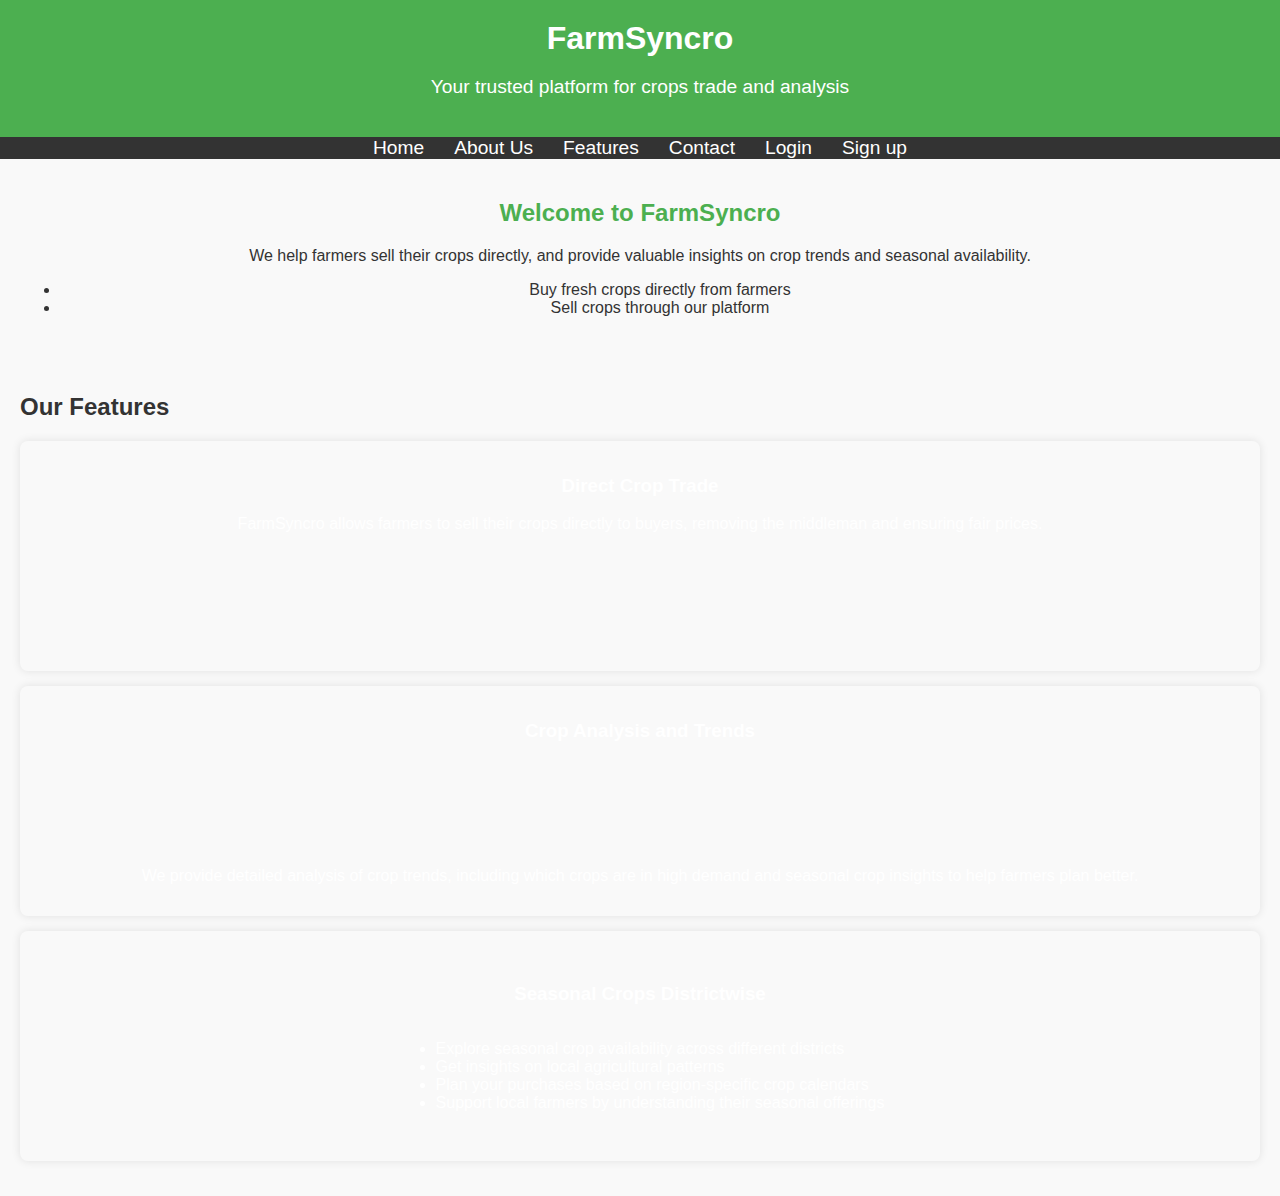
==== index.html @ 86d89615 "upgraded home page" ====
<!DOCTYPE html>
<html lang="en">
<head>
    <meta charset="UTF-8">
    <meta name="viewport" content="width=device-width, initial-scale=1.0">
    <title>FarmSyncro - Homepage</title>
    <link rel="stylesheet" href="styles.css">
</head>
<body>
    <header>
        <h1>FarmSyncro</h1>
        <p>Your trusted platform for crops trade and analysis</p>
    </header>

    <!-- Navigation Bar -->
    <nav>
        <ul>
            <li><a href="#">Home</a></li>
            <li><a href="#">About Us</a></li>
            <li><a href="#">Features</a></li>
            <li><a href="#">Contact</a></li>
            <li><a href="./loginpage/index.html">Login</a></li>
            <li><a href="./signuppage/index.html">Sign up</a></li>
        </ul>
    </nav>

    <section id="intro">
        <h2>Welcome to FarmSyncro</h2>
        <p>We help farmers sell their crops directly, and provide valuable insights on crop trends and seasonal availability.</p>
            <ul>
                <li>Buy fresh crops directly from farmers</li>
                <li>Sell crops through our platform</li>
            </ul>
    </section>

    <section id="features">
        <h2>Our Features</h2>

        <!-- Feature 1: Buying and Selling Crops -->
        <div class="feature">
            <h3>Direct Crop Trade</h3>
            <p>FarmSyncro allows farmers to sell their crops directly to buyers, removing the middleman and ensuring fair prices.</p>
        </div>

        <!-- Feature 2: Crop Analysis -->
         
        <div class="feature nth-child(2)" id="analysis">
            <h3>Crop Analysis and Trends</h3>
            <p>We provide detailed analysis of crop trends, including which crops are in high demand and seasonal crop insights to help farmers plan better.</p>
            <!-- <a href="./cropanalysis/index.html" class="analysis-link">Check Crop Analysis</a> -->
        </div>
    
        <div class="feature" id="seasonal">
            <h3>Seasonal Crops Districtwise</h3>
                    <ul>
                        <li>Explore seasonal crop availability across different districts</li>
                        <li>Get insights on local agricultural patterns</li>
                        <li>Plan your purchases based on region-specific crop calendars</li>
                        <li>Support local farmers by understanding their seasonal offerings</li>
                    </ul>
                
            </ul>
        </div>
    </section>

    <!-- <footer>
        <p>&copy; 2024 FarmSyncro. All rights reserved.</p>
    </footer> -->

    <script src="script.js"></script>
</body>
</html>
---- styles.css ----
/* General Styles */
body {
    font-family: Arial, sans-serif;
    margin: 0;
    padding: 0;
    background-color: #f9f9f9;
    color: #333;
}

/* Header Styles */
header {
    background-color: #4CAF50;
    color: white;
    padding: 20px;
    text-align: center;
}

header h1 {
    margin: 0;
}

header p {
    font-size: 1.2em;
}

/* Navigation Bar Styles */
nav {
    background-color: #333;
}

nav ul {
    list-style: none;
    margin: 0;
    padding: 0;
    display: flex;
    justify-content: center;
}

nav ul li {
    margin: 0 15px;
}

nav ul li a {
    color: white;
    text-decoration: none;
    font-size: 1.2em;
}

nav ul li a:hover {
    text-decoration: underline;
}

/* Intro Section */
#intro {
    padding: 20px;
    text-align: center;
}

#intro h2 {
    color: #4CAF50;
}

/* Features Section */
#features {
    padding: 20px;
}

/* Feature Box 1 - Direct Crop Trade */

/* Feature Box 2 - Crop Analysis and Trends */
.feature:nth-child(2) {
    background-image: url('https://img.freepik.com/free-photo/green-tea-bud-leaves-green-tea-plantations-morning_335224-955.jpg?t=st=1726479840~exp=1726483440~hmac=cbb29f3f87d6aad81ee480ca896815073c34b871729460a5a2fd1477c0562ec8&w=740');
    background-size: cover;
    background-position: center;

    color: white;
    margin: auto;
    text-align: center;
    padding: 15px;
    border-radius: 8px;
    box-shadow: 0 0 10px rgba(0, 0, 0, 0.1);
    min-height: 200px;
}
.feature:nth-child(2):hover {
    transform: scale(1.02);
}

.feature:nth-child(3) {
    background-image: url('https://img.freepik.com/free-photo/detail-rice-plant-sunset-valencia-with-plantation-out-focus-rice-grains-plant-seed_181624-25838.jpg?w=740');
    
    background-size: cover;
    background-position: center;
    color: white;
    margin: 15px 0;
    padding: 15px;
    border-radius: 8px;
    box-shadow: 0 0 10px rgba(0, 0, 0, 0.1);
    min-height: 200px;
    position: relative;
    display: flex;
    flex-direction: column;
    justify-content: space-between;
    align-items: center;
    cursor: pointer;
    transition: transform 0.3s ease;
   
}

.feature:nth-child(3):hover {
    transform: scale(1.02);
}

/* .feature:nth-child(3)::after {
    content: "Learn More";
    position: absolute;
    bottom: 15px;
    left: 50%;
    transform: translateX(-50%);
    background-color: rgba(0, 0, 0, 0.7);
    color: white;
    padding: 10px 20px;
    border-radius: 5px;
    opacity: 0;
    transition: opacity 0.3s ease;
} */

/* .feature:nth-child(3):hover::after {
    opacity: 1;
} */

 .feature:nth-child(3) button {
    background-color: #4CAF50;
    color: white;
    border: none;
    padding: 10px 20px;
    text-align: center;
    text-decoration: none;
    display: inline-block;
    font-size: 16px;
    margin-top: 15px;
    cursor: pointer;
    border-radius: 5px;
    transition: background-color 0.3s ease;
}

.feature:nth-child(3) button:hover {
    background-color: #45a049; 
}
.feature:nth-child(4) {
    position: relative;
    display: flex;
    flex-direction: column;
    justify-content: center;
    align-items: center;
    background-image: url('https://img.freepik.com/free-photo/planting-organic-rice-farmland_1150-18065.jpg?t=st=1726481463~exp=1726485063~hmac=75379adb9920dcc89c19984036697298ad79aa84be0113972c0218f2cc711ba5&w=740');
    background-size: cover;
    background-position: center;
    color: white;
    margin: 15px 0;
    padding: 15px;
    border-radius: 8px;
    box-shadow: 0 0 10px rgba(0, 0, 0, 0.1);
    min-height: 200px;
    cursor: pointer;
    transition: transform 0.3s ease;
}

.feature:nth-child(4):hover {
    transform: scale(1.02);
}

.feature:nth-child(4) button {
    background-color: #4CAF50;
    color: white;
    border: none;
    padding: 10px 20px;
    text-align: center;
    text-decoration: none;
    display: inline-block;
    font-size: 16px;
    margin-top: 15px;
    cursor: pointer;
    border-radius: 5px;
    transition: background-color 0.3s ease;
}

.feature:nth-child(4) button:hover {
    background-color: #45a049;
}

.feature h3 {
    color: white; /* Make sure the title is visible on the background image */
}

/* Footer Styles */
footer {
    background-color: #333;
    color: white;
    text-align: center;
    padding: 10px;
    position: absolute;
    bottom: 0;
    width: 100%;
}

/* Seasonal Crops */
#seasonal-crops {
    margin-top: 10px;
    padding: 10px;
    display: none;
    background-color: #f1f1f1;
    border: 1px solid #ccc;
    border-radius: 5px;
}

.styled-button {
    background-color: #4CAF50;
    border: none;
    color: white;
    padding: 15px 32px;
    text-align: center;
    text-decoration: none;
    display: inline-block;
    font-size: 16px;
    margin: 4px 2px;
    cursor: pointer;
    border-radius: 4px;
    transition: background-color 0.3s ease;
}

.styled-button:hover {
    background-color: #45a049;
}

.styled-button:active {
    background-color: #3e8e41;
}

.styled-button:focus {
    outline: none;
    box-shadow: 0 0 0 3px rgba(76, 175, 80, 0.5);
}
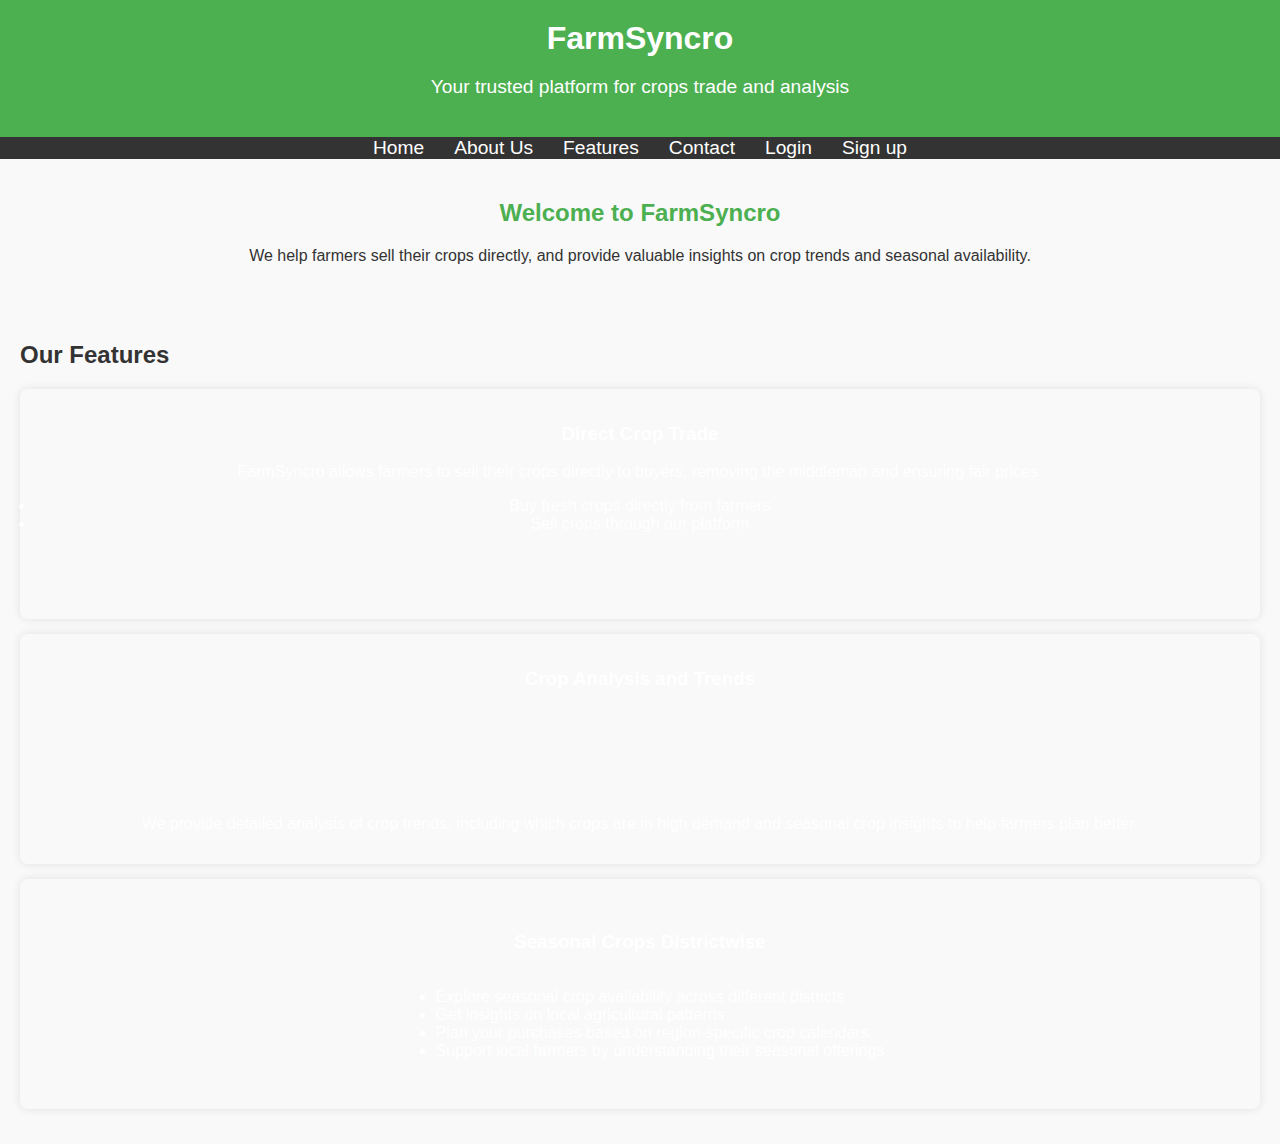
==== commit 9421ae9b: "added about us page and connected remaining pages to it" ====
--- a/index.html
+++ b/index.html
@@ -16,7 +16,7 @@
     <nav>
         <ul>
             <li><a href="#">Home</a></li>
-            <li><a href="#">About Us</a></li>
+            <li><a href="./aboutus/index.html">About Us</a></li>
             <li><a href="#">Features</a></li>
             <li><a href="#">Contact</a></li>
             <li><a href="./loginpage/index.html">Login</a></li>
@@ -27,10 +27,7 @@
     <section id="intro">
         <h2>Welcome to FarmSyncro</h2>
         <p>We help farmers sell their crops directly, and provide valuable insights on crop trends and seasonal availability.</p>
-            <ul>
-                <li>Buy fresh crops directly from farmers</li>
-                <li>Sell crops through our platform</li>
-            </ul>
+            
     </section>
 
     <section id="features">
@@ -40,6 +37,10 @@
         <div class="feature">
             <h3>Direct Crop Trade</h3>
             <p>FarmSyncro allows farmers to sell their crops directly to buyers, removing the middleman and ensuring fair prices.</p>
+            <ul></ul>
+                <li>Buy fresh crops directly from farmers</li>
+                <li>Sell crops through our platform</li>
+            </ul>
         </div>
 
         <!-- Feature 2: Crop Analysis -->
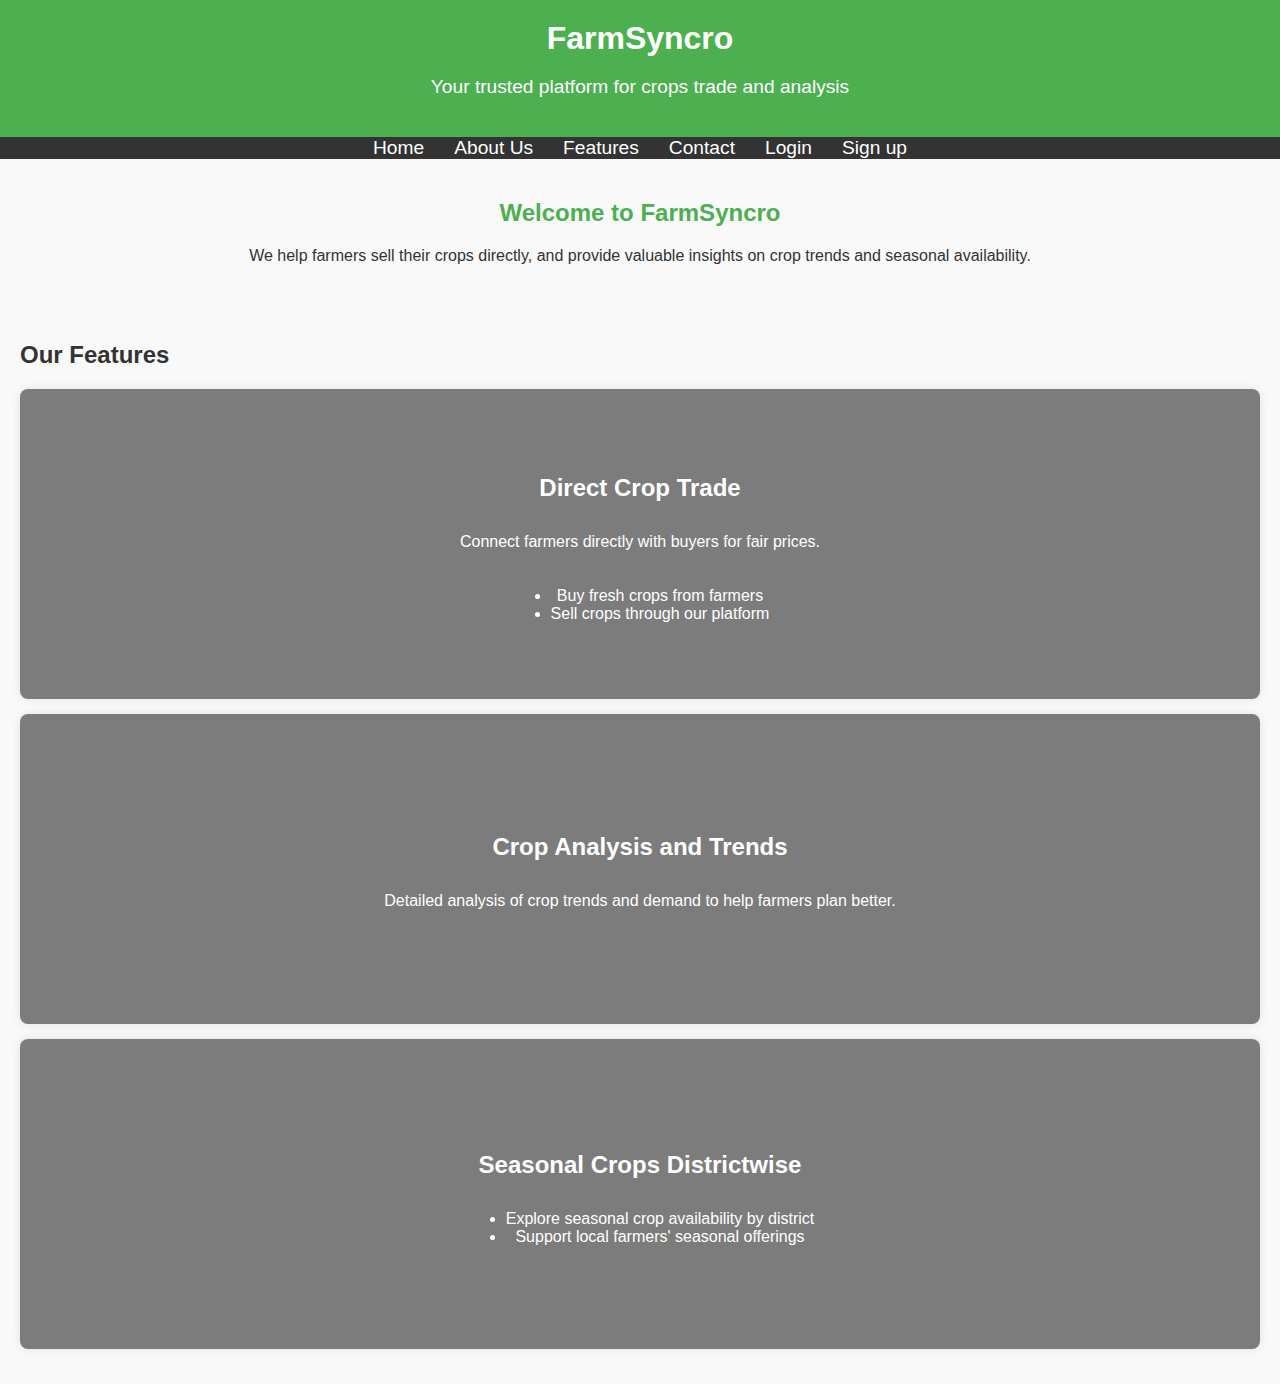
==== commit 657af51e: "fixed home page" ====
--- a/index.html
+++ b/index.html
@@ -18,7 +18,7 @@
             <li><a href="#">Home</a></li>
             <li><a href="./aboutus/index.html">About Us</a></li>
             <li><a href="#">Features</a></li>
-            <li><a href="#">Contact</a></li>
+            <li><a href="./contactus/index.html">Contact</a></li>
             <li><a href="./loginpage/index.html">Login</a></li>
             <li><a href="./signuppage/index.html">Sign up</a></li>
         </ul>
@@ -36,9 +36,9 @@
         <!-- Feature 1: Buying and Selling Crops -->
         <div class="feature">
             <h3>Direct Crop Trade</h3>
-            <p>FarmSyncro allows farmers to sell their crops directly to buyers, removing the middleman and ensuring fair prices.</p>
-            <ul></ul>
-                <li>Buy fresh crops directly from farmers</li>
+            <p>Connect farmers directly with buyers for fair prices.</p>
+            <ul>
+                <li>Buy fresh crops from farmers</li>
                 <li>Sell crops through our platform</li>
             </ul>
         </div>
@@ -47,19 +47,14 @@
          
         <div class="feature nth-child(2)" id="analysis">
             <h3>Crop Analysis and Trends</h3>
-            <p>We provide detailed analysis of crop trends, including which crops are in high demand and seasonal crop insights to help farmers plan better.</p>
-            <!-- <a href="./cropanalysis/index.html" class="analysis-link">Check Crop Analysis</a> -->
+            <p>Detailed analysis of crop trends and demand to help farmers plan better.</p>
         </div>
     
         <div class="feature" id="seasonal">
             <h3>Seasonal Crops Districtwise</h3>
-                    <ul>
-                        <li>Explore seasonal crop availability across different districts</li>
-                        <li>Get insights on local agricultural patterns</li>
-                        <li>Plan your purchases based on region-specific crop calendars</li>
-                        <li>Support local farmers by understanding their seasonal offerings</li>
-                    </ul>
-                
+            <ul>
+                <li>Explore seasonal crop availability by district</li>
+                <li>Support local farmers' seasonal offerings</li>
             </ul>
         </div>
     </section>
--- a/styles.css
+++ b/styles.css
@@ -68,71 +68,73 @@
 /* Feature Box 1 - Direct Crop Trade */
 
 /* Feature Box 2 - Crop Analysis and Trends */
-.feature:nth-child(2) {
-    background-image: url('https://img.freepik.com/free-photo/green-tea-bud-leaves-green-tea-plantations-morning_335224-955.jpg?t=st=1726479840~exp=1726483440~hmac=cbb29f3f87d6aad81ee480ca896815073c34b871729460a5a2fd1477c0562ec8&w=740');
+.feature:nth-child(2), .feature:nth-child(3), .feature:nth-child(4) {
     background-size: cover;
     background-position: center;
-
-    color: white;
-    margin: auto;
-    text-align: center;
-    padding: 15px;
+    color: white;
+    margin: 15px 0;
+    padding: 30px;
     border-radius: 8px;
     box-shadow: 0 0 10px rgba(0, 0, 0, 0.1);
-    min-height: 200px;
-}
-.feature:nth-child(2):hover {
-    transform: scale(1.02);
-}
-
-.feature:nth-child(3) {
-    background-image: url('https://img.freepik.com/free-photo/detail-rice-plant-sunset-valencia-with-plantation-out-focus-rice-grains-plant-seed_181624-25838.jpg?w=740');
-    
-    background-size: cover;
-    background-position: center;
-    color: white;
-    margin: 15px 0;
-    padding: 15px;
-    border-radius: 8px;
-    box-shadow: 0 0 10px rgba(0, 0, 0, 0.1);
-    min-height: 200px;
+    min-height: 250px;
     position: relative;
     display: flex;
     flex-direction: column;
-    justify-content: space-between;
+    justify-content: center;
     align-items: center;
     cursor: pointer;
     transition: transform 0.3s ease;
-   
-}
-
-.feature:nth-child(3):hover {
+    text-align: center;
+    overflow: hidden;
+}
+
+.feature:nth-child(2)::before, .feature:nth-child(3)::before, .feature:nth-child(4)::before {
+    content: '';
+    position: absolute;
+    top: 0;
+    left: 0;
+    right: 0;
+    bottom: 0;
+    background: rgba(0, 0, 0, 0.5);
+    z-index: 1;
+}
+
+.feature:nth-child(2) *, .feature:nth-child(3) *, .feature:nth-child(4) * {
+    position: relative;
+    z-index: 2;
+}
+
+.feature:nth-child(2) {
+    background-image: url('https://img.freepik.com/free-photo/green-tea-bud-leaves-green-tea-plantations-morning_335224-955.jpg?t=st=1726479840~exp=1726483440~hmac=cbb29f3f87d6aad81ee480ca896815073c34b871729460a5a2fd1477c0562ec8&w=740');
+}
+
+.feature:nth-child(3) {
+    background-image: url('https://kj1bcdn.b-cdn.net/media/7418/soil_620x350_81487334083.jpg');
+}
+
+.feature:nth-child(4) {
+    background-image: url('https://eng.ruralvoice.in/uploads/images/2023/02/image_750x_63f4493d63c11.jpg');
+}
+
+.feature:nth-child(2):hover, .feature:nth-child(3):hover, .feature:nth-child(4):hover {
     transform: scale(1.02);
 }
 
-/* .feature:nth-child(3)::after {
-    content: "Learn More";
-    position: absolute;
-    bottom: 15px;
-    left: 50%;
-    transform: translateX(-50%);
-    background-color: rgba(0, 0, 0, 0.7);
-    color: white;
-    padding: 10px 20px;
-    border-radius: 5px;
-    opacity: 0;
-    transition: opacity 0.3s ease;
-} */
-
-/* .feature:nth-child(3):hover::after {
-    opacity: 1;
-} */
-
- .feature:nth-child(3) button {
+.feature h3 {
+    font-size: 1.5em;
+    margin-bottom: 15px;
+}
+
+.feature p {
+    font-size: 1em;
+    margin-bottom: 20px;
+}
+
+.feature button {
     background-color: #4CAF50;
     color: white;
     border: none;
-    padding: 10px 20px;
+    padding: 12px 24px;
     text-align: center;
     text-decoration: none;
     display: inline-block;
@@ -143,48 +145,7 @@
     transition: background-color 0.3s ease;
 }
 
-.feature:nth-child(3) button:hover {
-    background-color: #45a049; 
-}
-.feature:nth-child(4) {
-    position: relative;
-    display: flex;
-    flex-direction: column;
-    justify-content: center;
-    align-items: center;
-    background-image: url('https://img.freepik.com/free-photo/planting-organic-rice-farmland_1150-18065.jpg?t=st=1726481463~exp=1726485063~hmac=75379adb9920dcc89c19984036697298ad79aa84be0113972c0218f2cc711ba5&w=740');
-    background-size: cover;
-    background-position: center;
-    color: white;
-    margin: 15px 0;
-    padding: 15px;
-    border-radius: 8px;
-    box-shadow: 0 0 10px rgba(0, 0, 0, 0.1);
-    min-height: 200px;
-    cursor: pointer;
-    transition: transform 0.3s ease;
-}
-
-.feature:nth-child(4):hover {
-    transform: scale(1.02);
-}
-
-.feature:nth-child(4) button {
-    background-color: #4CAF50;
-    color: white;
-    border: none;
-    padding: 10px 20px;
-    text-align: center;
-    text-decoration: none;
-    display: inline-block;
-    font-size: 16px;
-    margin-top: 15px;
-    cursor: pointer;
-    border-radius: 5px;
-    transition: background-color 0.3s ease;
-}
-
-.feature:nth-child(4) button:hover {
+.feature button:hover {
     background-color: #45a049;
 }
 
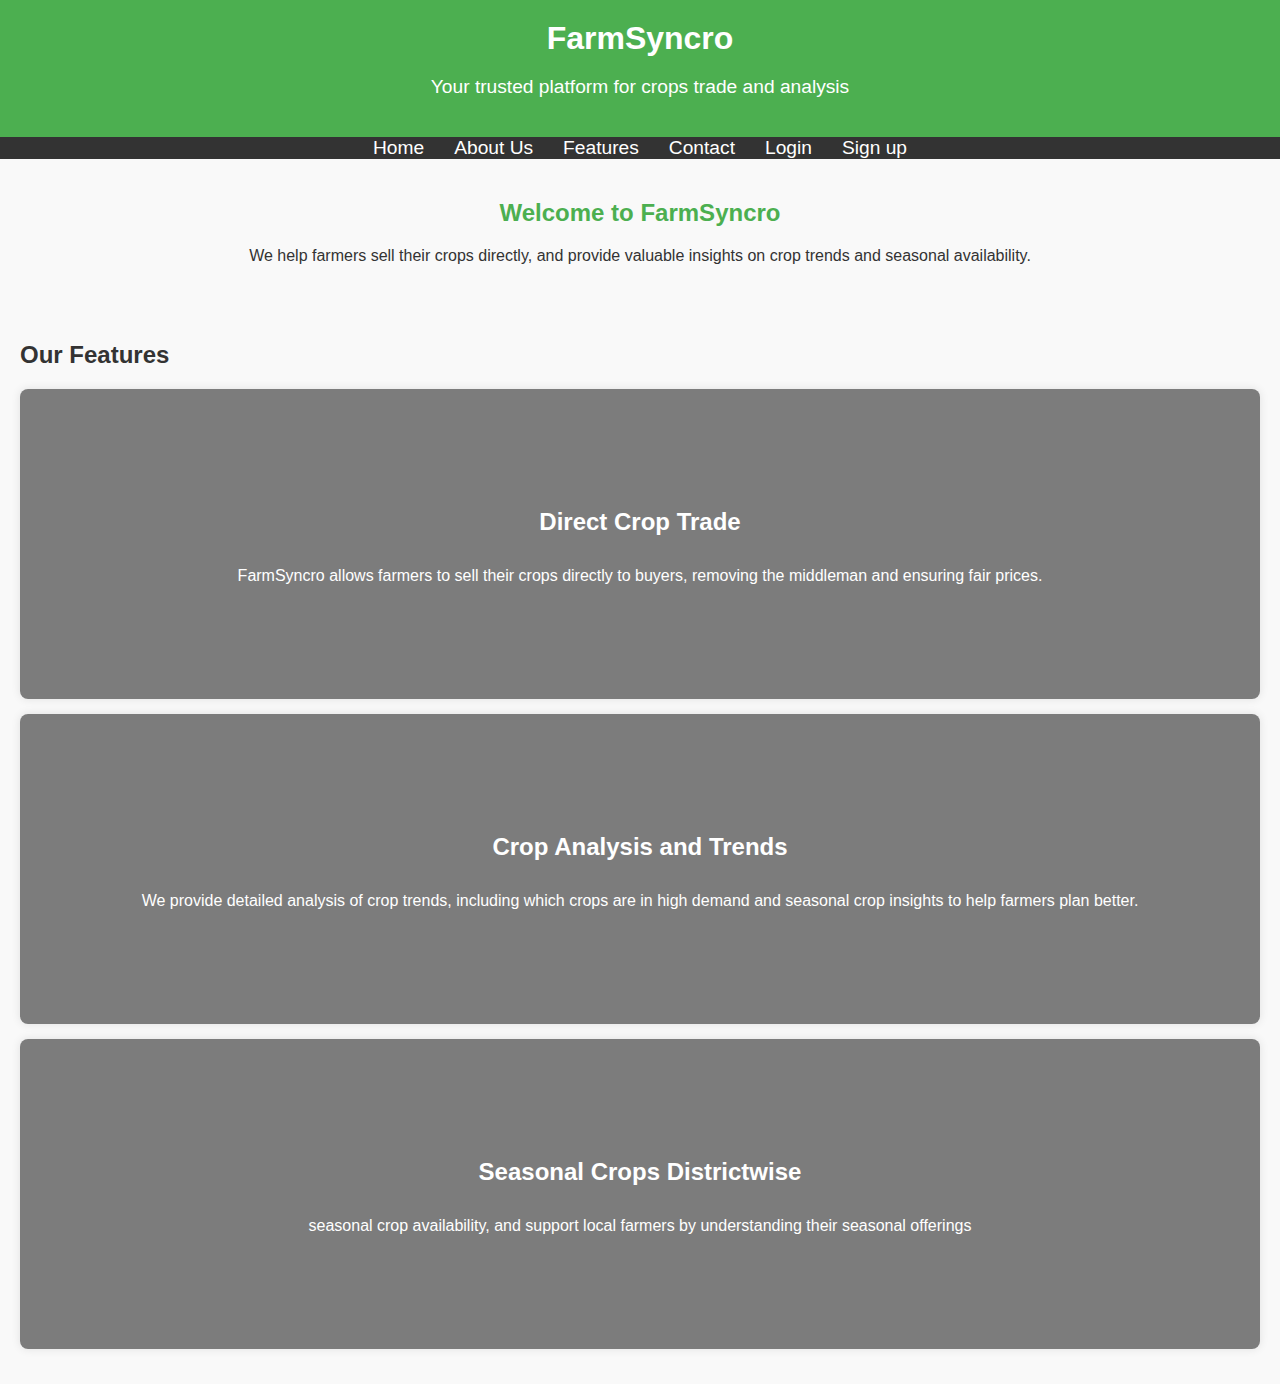
==== commit 85ca61de: "upgraged home page" ====
--- a/index.html
+++ b/index.html
@@ -36,26 +36,24 @@
         <!-- Feature 1: Buying and Selling Crops -->
         <div class="feature">
             <h3>Direct Crop Trade</h3>
-            <p>Connect farmers directly with buyers for fair prices.</p>
-            <ul>
-                <li>Buy fresh crops from farmers</li>
+            <p>FarmSyncro allows farmers to sell their crops directly to buyers, removing the middleman and ensuring fair prices.</p>
+            <!-- <ul></ul>
+                <li>Buy fresh crops directly from farmers</li>
                 <li>Sell crops through our platform</li>
-            </ul>
+            </ul> -->
         </div>
 
         <!-- Feature 2: Crop Analysis -->
          
         <div class="feature nth-child(2)" id="analysis">
             <h3>Crop Analysis and Trends</h3>
-            <p>Detailed analysis of crop trends and demand to help farmers plan better.</p>
+            <p>We provide detailed analysis of crop trends, including which crops are in high demand and seasonal crop insights to help farmers plan better.</p>
+            <!-- <a href="./cropanalysis/index.html" class="analysis-link">Check Crop Analysis</a> -->
         </div>
     
         <div class="feature" id="seasonal">
             <h3>Seasonal Crops Districtwise</h3>
-            <ul>
-                <li>Explore seasonal crop availability by district</li>
-                <li>Support local farmers' seasonal offerings</li>
-            </ul>
+            <p> seasonal crop availability, and support local farmers by understanding their seasonal offerings </p>
         </div>
     </section>
 
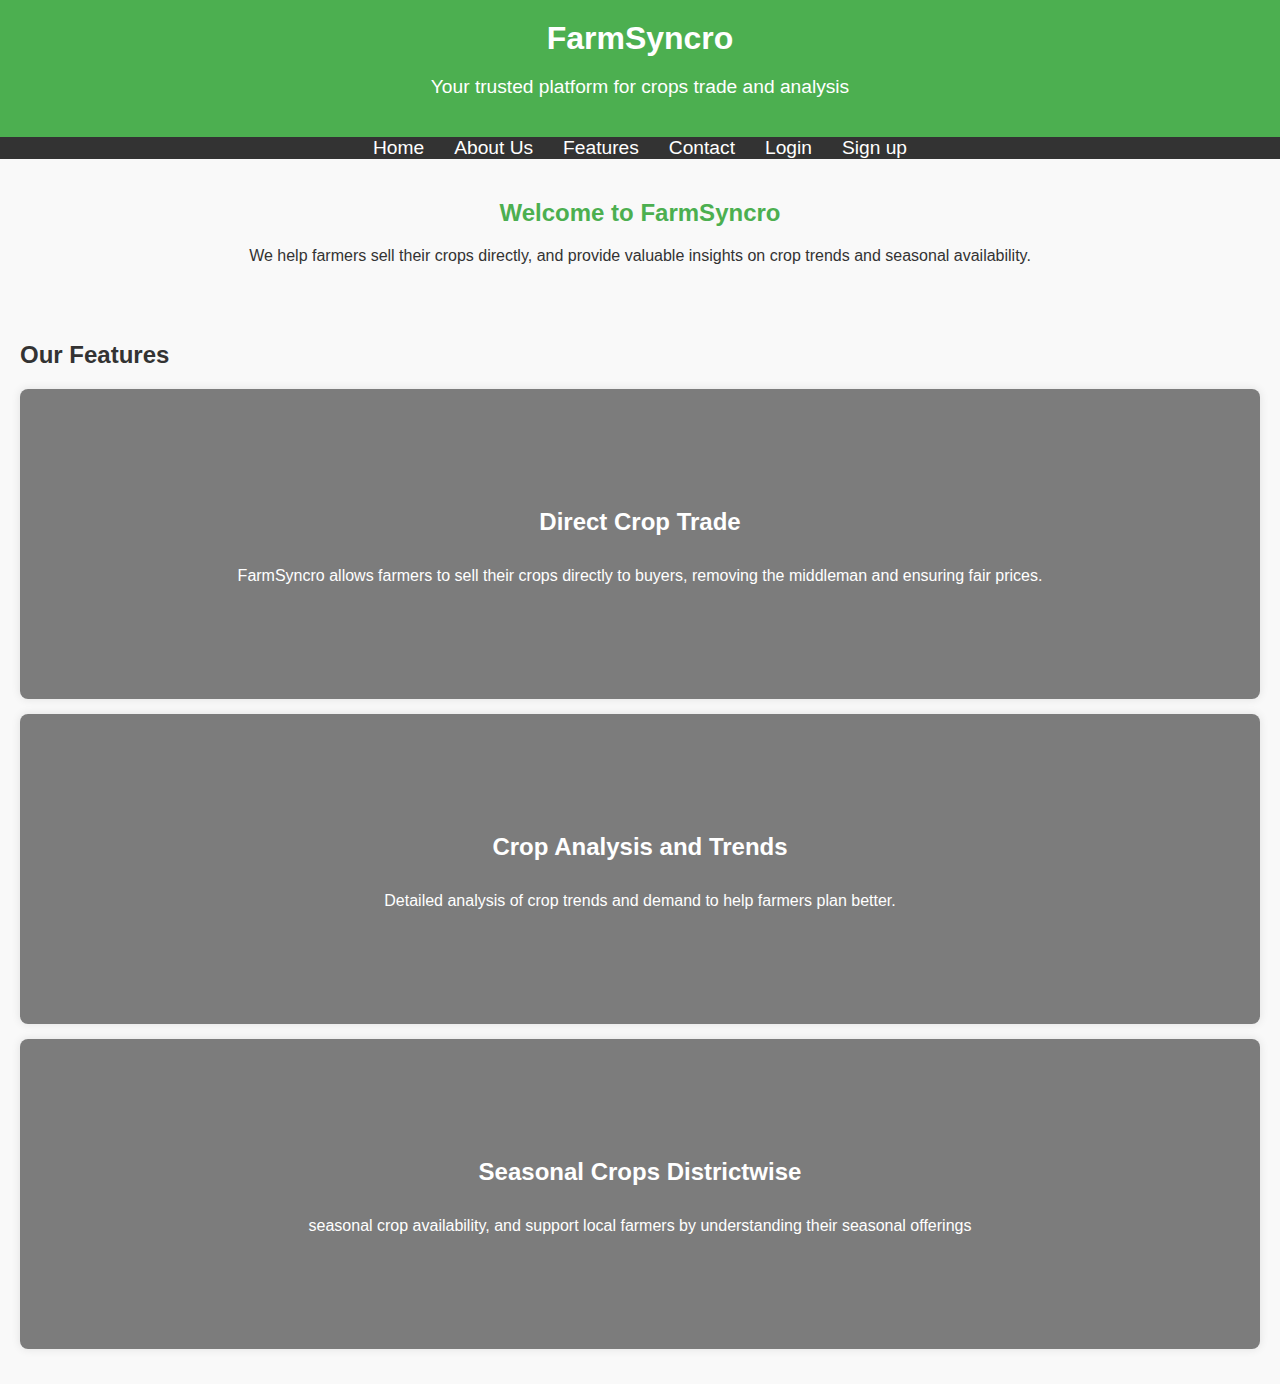
==== commit 46a373c2: "Merge branch 'main' of https://github.com/MadhusudhanKosari/farmsyncro" ====
--- a/index.html
+++ b/index.html
@@ -47,8 +47,7 @@
          
         <div class="feature nth-child(2)" id="analysis">
             <h3>Crop Analysis and Trends</h3>
-            <p>We provide detailed analysis of crop trends, including which crops are in high demand and seasonal crop insights to help farmers plan better.</p>
-            <!-- <a href="./cropanalysis/index.html" class="analysis-link">Check Crop Analysis</a> -->
+            <p>Detailed analysis of crop trends and demand to help farmers plan better.</p>
         </div>
     
         <div class="feature" id="seasonal">
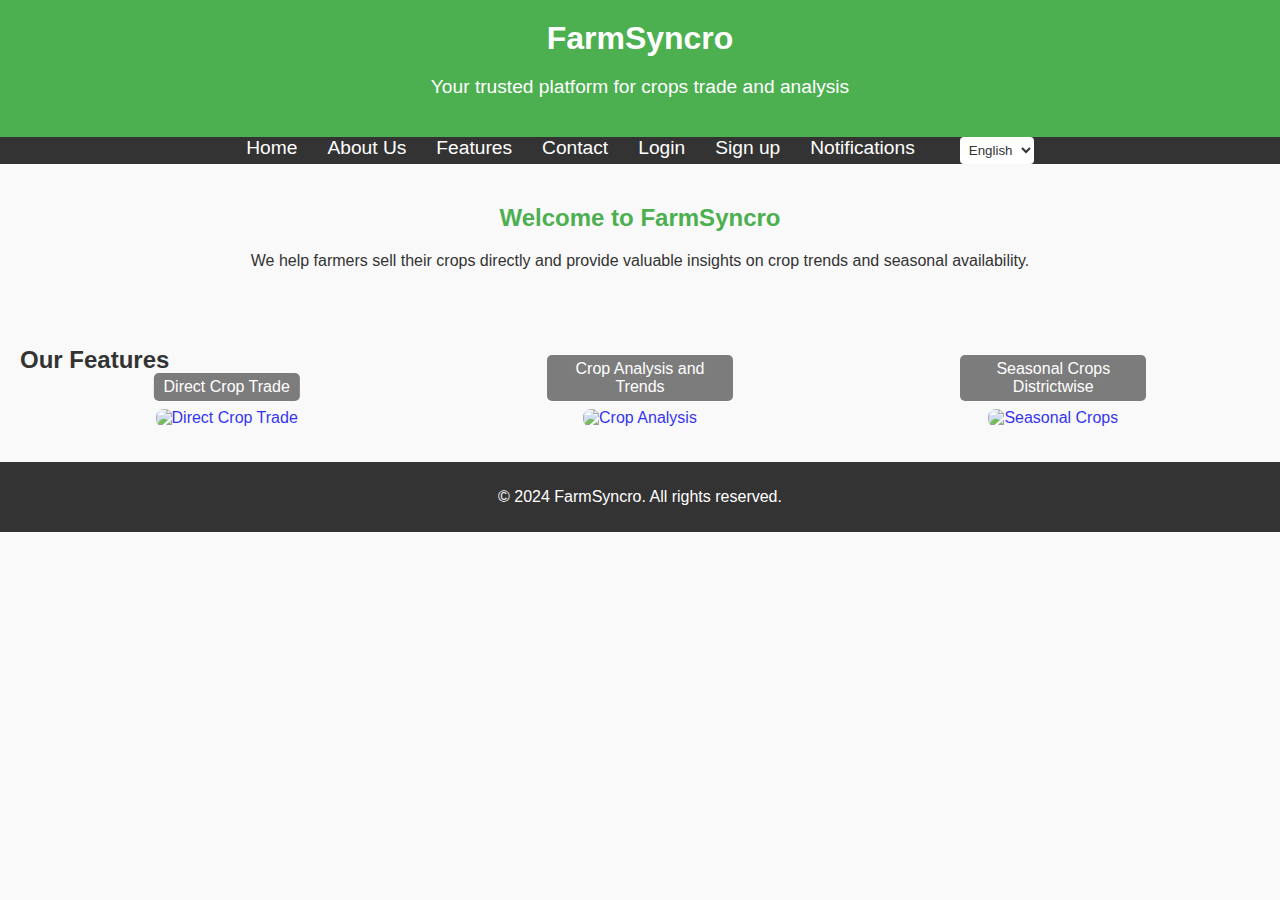
==== commit 21438402: "upgraded homepage and added notification button and language changeing button for now" ====
--- a/index.html
+++ b/index.html
@@ -21,44 +21,53 @@
             <li><a href="./contactus/index.html">Contact</a></li>
             <li><a href="./loginpage/index.html">Login</a></li>
             <li><a href="./signuppage/index.html">Sign up</a></li>
+            <li><a href="#" id="notification-btn">Notifications</a></li>
+            <li>
+                <select id="language-select">
+                    <option value="en">English</option>
+                    <option value="hi">हिन्दी</option>
+                    <option value="te">తెలుగు</option>
+                </select>
+            </li>
         </ul>
     </nav>
 
     <section id="intro">
         <h2>Welcome to FarmSyncro</h2>
-        <p>We help farmers sell their crops directly, and provide valuable insights on crop trends and seasonal availability.</p>
-            
+        <p>We help farmers sell their crops directly and provide valuable insights on crop trends and seasonal availability.</p>
     </section>
 
     <section id="features">
         <h2>Our Features</h2>
 
-        <!-- Feature 1: Buying and Selling Crops -->
-        <div class="feature">
-            <h3>Direct Crop Trade</h3>
-            <p>FarmSyncro allows farmers to sell their crops directly to buyers, removing the middleman and ensuring fair prices.</p>
-            <!-- <ul></ul>
-                <li>Buy fresh crops directly from farmers</li>
-                <li>Sell crops through our platform</li>
-            </ul> -->
-        </div>
+        <!-- Image Buttons for Features -->
+        <div class="feature-container">
+            <div class="feature" id="trade">
+                <a href="../croptrade/index.html">
+                    <img src="https://img.freepik.com/free-photo/green-tea-bud-leaves-green-tea-plantations-morning_335224-955.jpg?t=st=1726479840~exp=1726483440~hmac=cbb29f3f87d6aad81ee480ca896815073c34b871729460a5a2fd1477c0562ec8&w=740" alt="Direct Crop Trade">
+                    <p>Direct Crop Trade</p>
+                </a>
+            </div>
 
-        <!-- Feature 2: Crop Analysis -->
-         
-        <div class="feature nth-child(2)" id="analysis">
-            <h3>Crop Analysis and Trends</h3>
-            <p>Detailed analysis of crop trends and demand to help farmers plan better.</p>
-        </div>
-    
-        <div class="feature" id="seasonal">
-            <h3>Seasonal Crops Districtwise</h3>
-            <p> seasonal crop availability, and support local farmers by understanding their seasonal offerings </p>
+            <div class="feature" id="analysis">
+                <a href="../cropanalysis/index.html">
+                    <img src="https://kj1bcdn.b-cdn.net/media/7418/soil_620x350_81487334083.jpg" alt="Crop Analysis">
+                    <p>Crop Analysis and Trends</p>
+                </a>
+            </div>
+
+            <div class="feature" id="seasonal">
+                <a href="../seasonalcrops/index.html">
+                    <img src="https://eng.ruralvoice.in/uploads/images/2023/02/image_750x_63f4493d63c11.jpg" alt="Seasonal Crops">
+                    <p>Seasonal Crops Districtwise</p>
+                </a>
+            </div>
         </div>
     </section>
 
-    <!-- <footer>
+    <footer>
         <p>&copy; 2024 FarmSyncro. All rights reserved.</p>
-    </footer> -->
+    </footer>
 
     <script src="script.js"></script>
 </body>
--- a/styles.css
+++ b/styles.css
@@ -50,6 +50,15 @@
     text-decoration: underline;
 }
 
+nav select {
+    margin-left: 15px; /* Space between notifications and language selector */
+    padding: 5px;
+    border: none;
+    border-radius: 4px;
+    background-color: #fff;
+    color: #333;
+}
+
 /* Intro Section */
 #intro {
     padding: 20px;
@@ -65,92 +74,47 @@
     padding: 20px;
 }
 
-/* Feature Box 1 - Direct Crop Trade */
-
-/* Feature Box 2 - Crop Analysis and Trends */
-.feature:nth-child(2), .feature:nth-child(3), .feature:nth-child(4) {
-    background-size: cover;
-    background-position: center;
-    color: white;
-    margin: 15px 0;
-    padding: 30px;
-    border-radius: 8px;
-    box-shadow: 0 0 10px rgba(0, 0, 0, 0.1);
-    min-height: 250px;
-    position: relative;
+/* Feature Box */
+.feature-container {
     display: flex;
-    flex-direction: column;
-    justify-content: center;
-    align-items: center;
-    cursor: pointer;
-    transition: transform 0.3s ease;
-    text-align: center;
-    overflow: hidden;
+    justify-content: space-around;
+    align-items: flex-start;
+    flex-wrap: wrap; /* Allow wrapping to the next line */
 }
 
-.feature:nth-child(2)::before, .feature:nth-child(3)::before, .feature:nth-child(4)::before {
-    content: '';
-    position: absolute;
-    top: 0;
-    left: 0;
-    right: 0;
-    bottom: 0;
-    background: rgba(0, 0, 0, 0.5);
-    z-index: 1;
+.feature {
+    width: 30%; /* Set to a percentage for equal sizing */
+    margin: 15px;
+    position: relative;
+    text-align: center;
+    transition: transform 0.3s ease;
 }
 
-.feature:nth-child(2) *, .feature:nth-child(3) *, .feature:nth-child(4) * {
-    position: relative;
-    z-index: 2;
+.feature a {
+    display: block; /* Make the whole area clickable */
+    text-decoration: none; /* Remove text underline */
 }
 
-.feature:nth-child(2) {
-    background-image: url('https://img.freepik.com/free-photo/green-tea-bud-leaves-green-tea-plantations-morning_335224-955.jpg?t=st=1726479840~exp=1726483440~hmac=cbb29f3f87d6aad81ee480ca896815073c34b871729460a5a2fd1477c0562ec8&w=740');
+.feature img {
+    width: 100%; /* Make the image take full width */
+    height: auto; /* Maintain aspect ratio */
+    border-radius: 8px;
+    opacity: 0.8; /* Slightly transparent for better text visibility */
 }
 
-.feature:nth-child(3) {
-    background-image: url('https://kj1bcdn.b-cdn.net/media/7418/soil_620x350_81487334083.jpg');
-}
-
-.feature:nth-child(4) {
-    background-image: url('https://eng.ruralvoice.in/uploads/images/2023/02/image_750x_63f4493d63c11.jpg');
-}
-
-.feature:nth-child(2):hover, .feature:nth-child(3):hover, .feature:nth-child(4):hover {
-    transform: scale(1.02);
-}
-
-.feature h3 {
-    font-size: 1.5em;
-    margin-bottom: 15px;
+.feature:hover {
+    transform: scale(1.05); /* Pop effect on hover */
 }
 
 .feature p {
-    font-size: 1em;
-    margin-bottom: 20px;
-}
-
-.feature button {
-    background-color: #4CAF50;
+    position: absolute;
+    bottom: 10px;
+    left: 50%;
+    transform: translateX(-50%);
+    background: rgba(0, 0, 0, 0.5); /* Background for text visibility */
     color: white;
-    border: none;
-    padding: 12px 24px;
-    text-align: center;
-    text-decoration: none;
-    display: inline-block;
-    font-size: 16px;
-    margin-top: 15px;
-    cursor: pointer;
+    padding: 5px 10px;
     border-radius: 5px;
-    transition: background-color 0.3s ease;
-}
-
-.feature button:hover {
-    background-color: #45a049;
-}
-
-.feature h3 {
-    color: white; /* Make sure the title is visible on the background image */
 }
 
 /* Footer Styles */
@@ -159,9 +123,7 @@
     color: white;
     text-align: center;
     padding: 10px;
-    position: absolute;
-    bottom: 0;
-    width: 100%;
+    position: relative;
 }
 
 /* Seasonal Crops */
@@ -173,31 +135,3 @@
     border: 1px solid #ccc;
     border-radius: 5px;
 }
-
-.styled-button {
-    background-color: #4CAF50;
-    border: none;
-    color: white;
-    padding: 15px 32px;
-    text-align: center;
-    text-decoration: none;
-    display: inline-block;
-    font-size: 16px;
-    margin: 4px 2px;
-    cursor: pointer;
-    border-radius: 4px;
-    transition: background-color 0.3s ease;
-}
-
-.styled-button:hover {
-    background-color: #45a049;
-}
-
-.styled-button:active {
-    background-color: #3e8e41;
-}
-
-.styled-button:focus {
-    outline: none;
-    box-shadow: 0 0 0 3px rgba(76, 175, 80, 0.5);
-}
